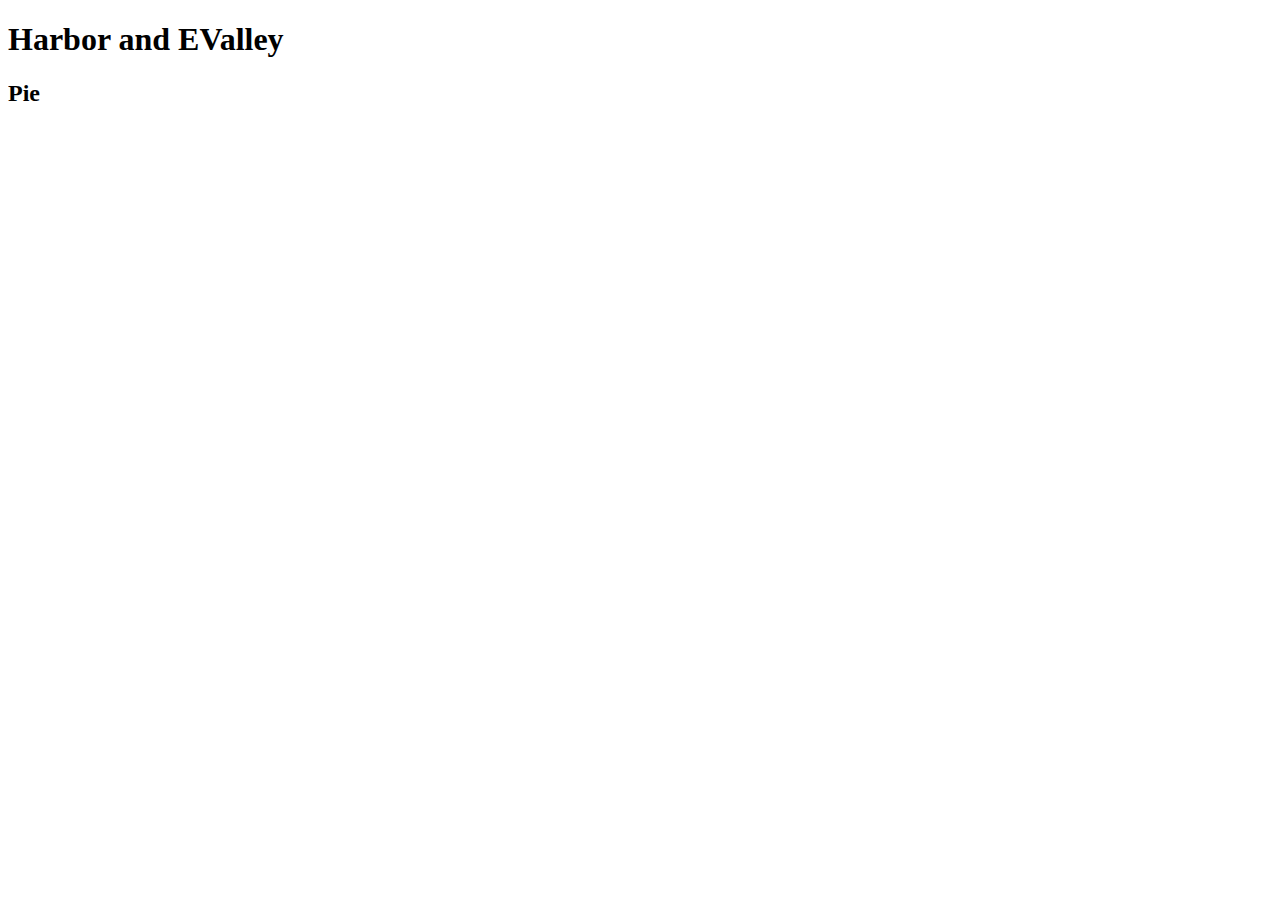
==== Animal Intake.html @ 723e62f8 "Added in graphs from original product." ====
<!DOCTYPE html>
<html>
<head>
    <title>Animal Intake</title>

</head>
<h1>Harbor and EValley</h1>

<body>
    <div id="main">
        <script type="text/javascript" src="https://www.google.com/jsapi?autoload={'modules':[{'name':'visualization','version':'1.1','packages':['corechart']}]}"></script>
        <script type="text/javascript" src="Graph.js"></script>
        <div id="chart_div"></div>


        <h2>Pie</h2>
        <script type="text/javascript" src="https://www.google.com/jsapi?autoload={'modules':[{'name':'visualization','version':'1.1','packages':['bar']}]}"></script>
        <script type="text/javascript" src="Graph2.js"></script>
        <div id="chart2_div"></div>
    </div>
</body>


</html>
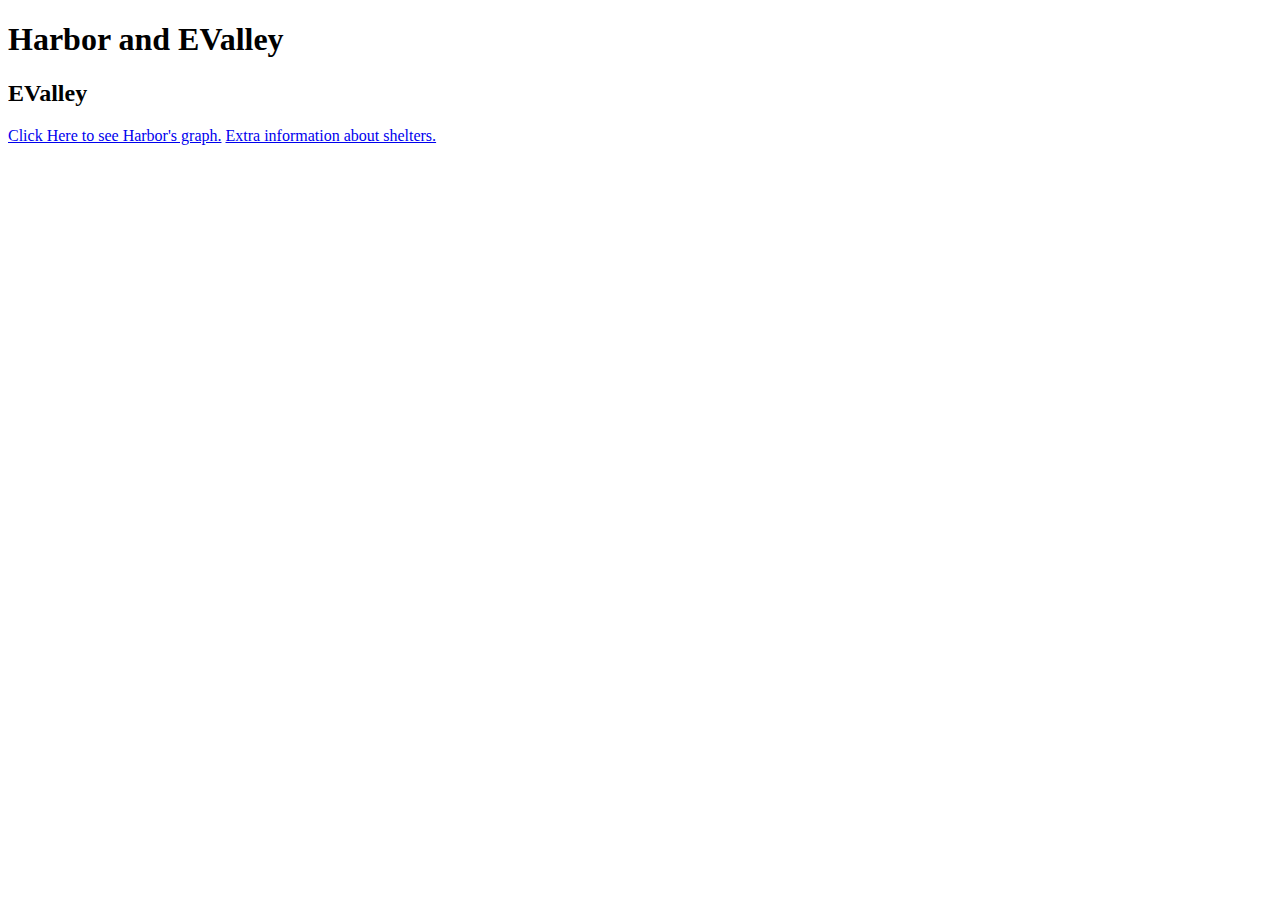
==== commit 9001eff2: "For some reason when I send a link from Animal Intake.html and send it to the same address it shows " ====
--- a/Animal Intake.html
+++ b/Animal Intake.html
@@ -13,11 +13,15 @@
         <div id="chart_div"></div>
 
 
-        <h2>Pie</h2>
+        <h2>EValley</h2>
         <script type="text/javascript" src="https://www.google.com/jsapi?autoload={'modules':[{'name':'visualization','version':'1.1','packages':['bar']}]}"></script>
         <script type="text/javascript" src="Graph2.js"></script>
         <div id="chart2_div"></div>
     </div>
+
+ <a href="Animal%20Intake.html">Click Here to see Harbor's graph.</a>
+ <a href="pics.html">Extra information about shelters.</a>
+
 </body>
 
 
